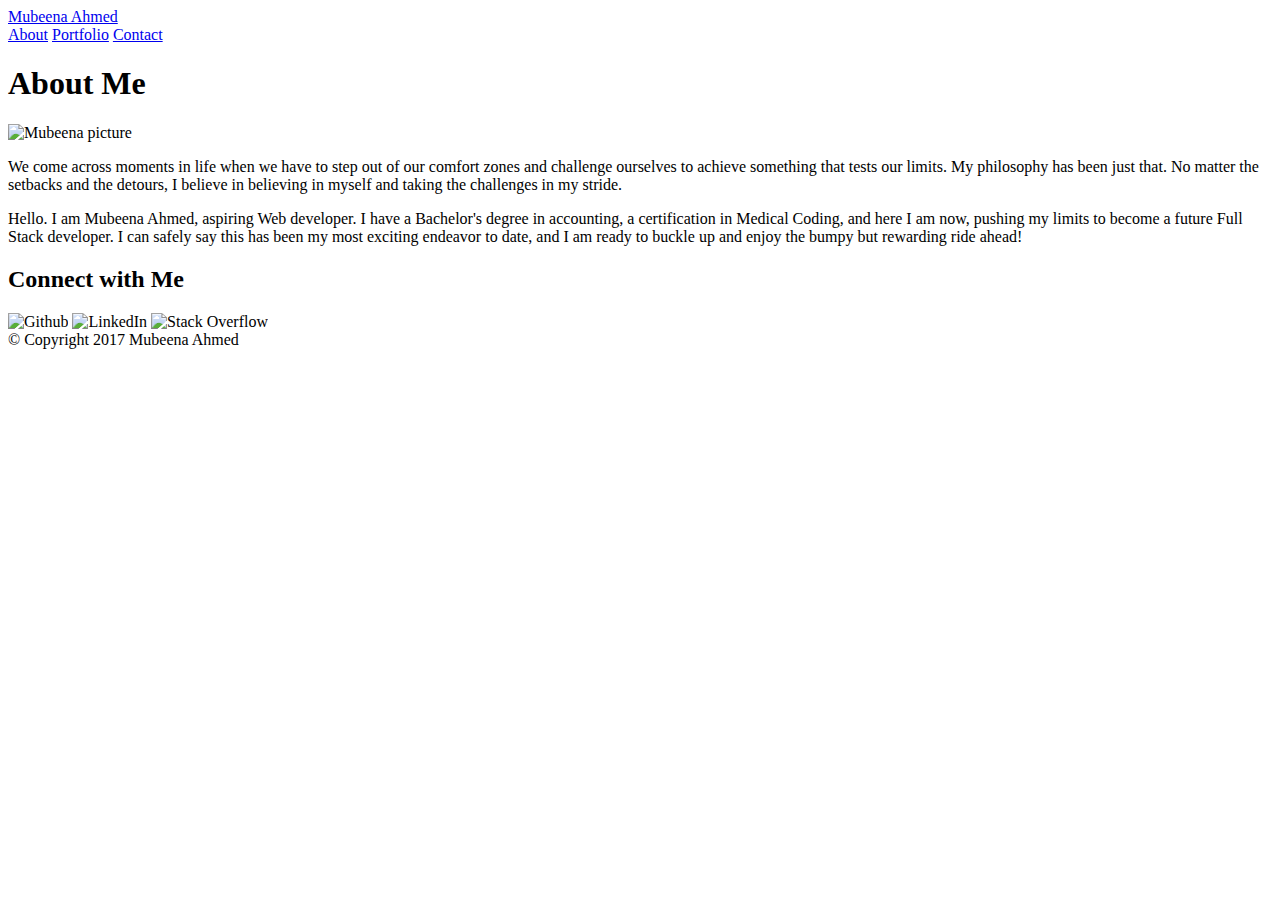
==== index.html @ 5b8c6cbc "my edited index.html" ====
<!DOCTYPE html>

<html lang="en-us">

<head>
  <meta charset="UTF-8">
  <title>Mubeena Ahmed | Web developer</title>
  <link rel="stylesheet" type="text/css" href="assets/css/reset.css">
  <link rel="stylesheet" type="text/css" href="assets/css/style.css">
</head>

<body>

  <header id="masthead">  
    <div class="container">
      <a href="index.html" id="logo">Mubeena Ahmed</a>
          <nav>
              <a href="index.html">About</a>
              <a href="portfolio.html">Portfolio</a>
              <a href="contact.html">Contact</a>
          </nav>
    </div>
  </header>

  <div id="main-container" class="container">
    <section class="main-container">
      <h1>About Me</h1>

      <img src="assets/images/Beena_pic.jpg" class="auth-image" alt="Mubeena picture">

      <p>We come across moments in life when we have to step out of our comfort zones and challenge ourselves to achieve something that tests our limits. My philosophy has been just that. No matter the setbacks and the detours, I believe in believing in myself and taking the challenges in my stride.</p>
      <p>Hello. I am Mubeena Ahmed, aspiring Web developer. I have a Bachelor's degree in accounting, a certification in Medical Coding, and here I am now, pushing my limits to become a future Full Stack developer. I can safely say this has been my most exciting endeavor to date, and I am ready to buckle up and enjoy the bumpy but rewarding ride ahead!</p>
      
    </section> 

    <section class="sidebar">
        <div id="connect">
          <h2>Connect with Me</h2>

          <img src="assets/images/if_github_401441.png" class="social" alt="Github">
          <img src="assets/images/if_square-linkedin_317725.png" class="social" alt="LinkedIn">
          <img src="assets/images/if_stackoverflow_273179.png"  alt="Stack Overflow" style="height:62px;width:62px">

        </div>


    </section>

  </div>

<footer>
    <div class="container">
    &copy; Copyright 2017 Mubeena Ahmed 

    </div>

</footer>

</body>
</html>
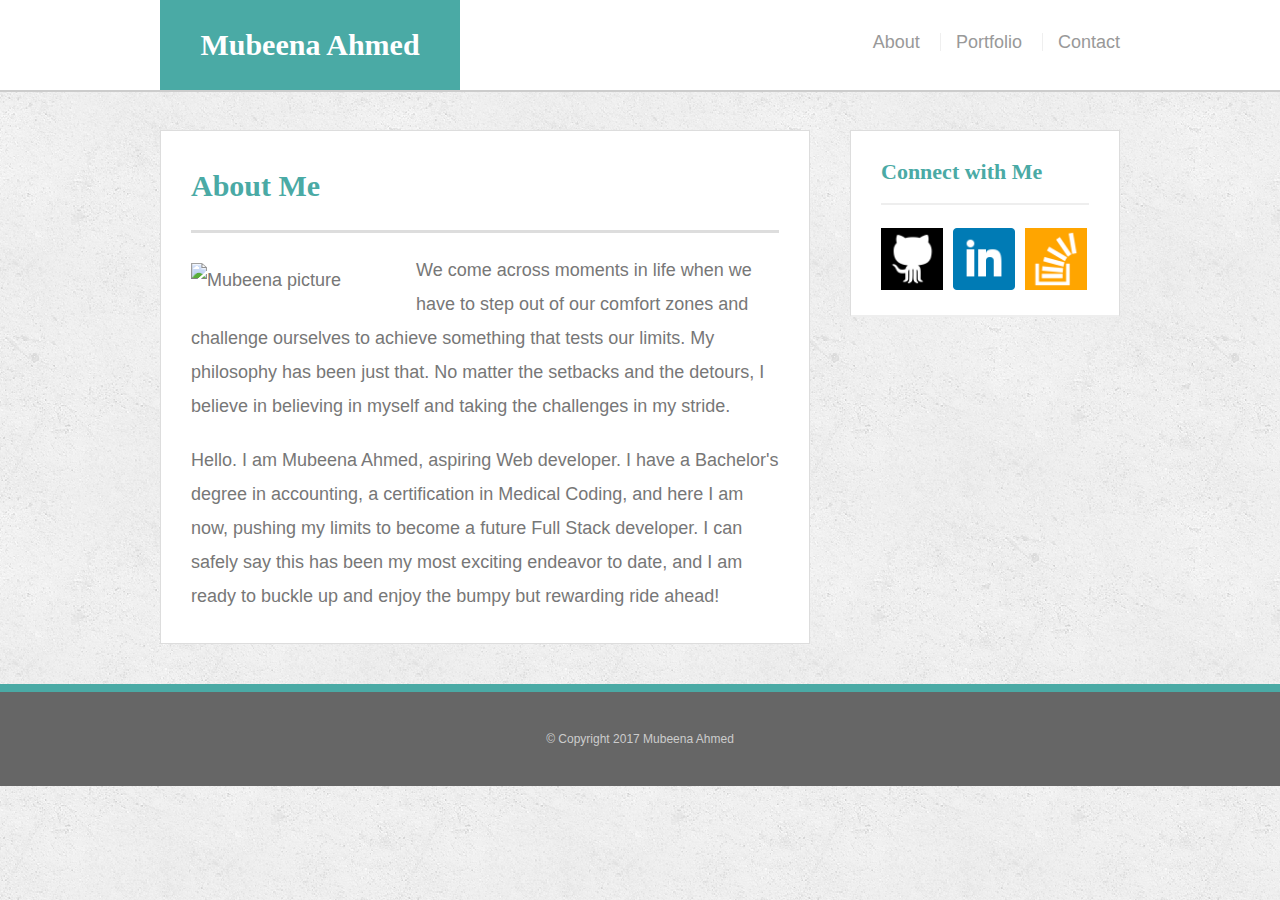
==== commit d78a9827: "my responsive portfolio index file" ====
--- a/index.html
+++ b/index.html
@@ -7,6 +7,7 @@
   <title>Mubeena Ahmed | Web developer</title>
   <link rel="stylesheet" type="text/css" href="assets/css/reset.css">
   <link rel="stylesheet" type="text/css" href="assets/css/style.css">
+  <meta name="viewport" content="width=device-width, initial-scale=1.0">
 </head>
 
 <body>
--- a/assets/css/style.css
+++ b/assets/css/style.css
@@ -0,0 +1,230 @@
+*{
+	box-sizing: border-box;
+}
+
+body{
+	background: url('../images/concrete_seamless.png');
+	font-size: 18px;
+	line-height: 34px;
+	font-family: 'Arial', 'Helvetica Neue', Helvetica, sans-serif;
+	color: #777;
+
+}
+
+.container{
+	width: 100%;
+	max-width: 960px;
+	margin: 0 auto;
+	clear: both;
+}
+
+h1, h2, h3, p {
+	margin-bottom: 20px;
+}
+
+p:last-child{
+	margin-bottom: 0;
+}
+
+h1, h2, h3{
+	font-family: 'Georgia', Times, Times New Roman, serif;
+	font-weight: 700;
+	color: #4aaaa5;
+
+}
+
+h1 {
+	font-size: 30px;
+	line-height: 49px;
+	border-bottom: 3px solid #ddd;
+	padding-bottom: 20px;
+}
+
+h2, h3{
+	font-size: 22px;
+}
+/*header*/
+
+#masthead{
+	background: #fff;
+	margin: 0 0 30px;
+	z-index: 99;
+	color: #fff;
+	overflow: auto;
+	border-bottom: 2px solid #ccc;
+	position: fixed;
+	width: 100%;
+}
+
+#logo{
+	width: 300px;
+	height: 90px;
+	background: #4aaaa5;
+	float: left;
+	font-family: 'Georgia', Times, Times New Roman, serif;
+	text-align: center;
+	line-height: 90px;
+	color: #fff;
+	font-weight: 700;
+	font-size: 30px;
+	text-decoration: none;
+
+}
+
+nav{
+	float: right;
+	margin-top: 25px;
+}
+
+nav a{
+	color: #999;
+	text-decoration: none;
+	margin-left: 15px;
+	display: inline-block;
+	border-left: 1px solid #efefef;
+	padding-left: 15px;
+	line-height: 18px;
+
+}
+
+nav a:first-child{
+	border-left: 0 none;
+}
+
+/*main*/
+#main-container{
+	padding-top: 130px;
+}
+
+.main-container{
+	background: #fff;
+	padding: 30px;
+	margin: 0 0 40px 0;
+	width: 100%;
+	max-width: 650px;
+	float: left;
+	border: 1px solid #ddd;
+}
+
+.auth-image{
+	width: 200px;
+	height: auto;
+	margin-top: 10px;
+	float: left;
+	margin-right: 25px;
+}
+
+/*sidebar*/
+.sidebar{
+	background: #fff;
+	padding: 30px;
+	width: 100%;
+	max-width: 270px;
+	float: right;
+	border: 1px solid #ddd;
+	margin-bottom: 20px;
+}
+
+h3, .sidebar, h2{
+	border-bottom: 2px solid #eee;
+	padding-bottom: 20px;
+	margin-bottom: 15px;
+	line-height: 22px;
+}
+
+.social{
+	width: 62px;
+	height: 62px;
+	margin-top: 8px;
+	margin-right: 5px;
+}
+
+.social:last-child{
+	margin-right: 0;
+}
+
+/*footer*/
+footer{
+	background: #666;
+	color: #fff;
+	padding: 30px 0;
+	clear: both;
+	border-top: 8px solid #4aaaa5;
+	color: #ccc;
+	font-size: 12px;
+	text-align: center;
+}
+
+/*portfolio*/
+
+.work{
+	width: 274px;
+	overflow: auto;
+	position: relative;
+	float: left;
+	margin: 20px 0 25px;
+}
+
+.work:nth-child(even){
+	margin-right: 40px;
+}
+
+.work img{
+	width: 100%;
+	border: 0 none;
+	opacity: .8;
+}
+
+.work h3{
+	border-bottom: 0;
+	background: #4aaaa5;
+	color: #fff;
+	text-align: center;
+	position: absolute;
+	bottom: 15px;
+	padding: 5px;
+	width: 100%;
+	line-height: 30px;
+	margin-bottom: 0;
+	font-weight:300;
+}
+
+/*contact*/
+
+#contact-form ul{
+	margin-bottom: 20px;
+}
+
+#contact-form li{
+	margin-bottom: 10px;
+}
+
+label,
+input[type=text],
+input[type=email],
+textarea{
+	display: block;
+	width: 100%;
+}
+
+input[type=text],
+input[type=email],
+textarea{
+	height: 35px;
+	border: 1px solid #ddd;
+	padding: 0 10px;
+	font-size: 14px;
+}
+
+textarea{
+	height: 200px;
+}
+
+input[type=submit] {
+	background: #4aaaa5;
+	border: 0 none;
+	color: #fff;
+	font-size: 18px;
+	padding: 10px 30px;
+	cursor: pointer;
+}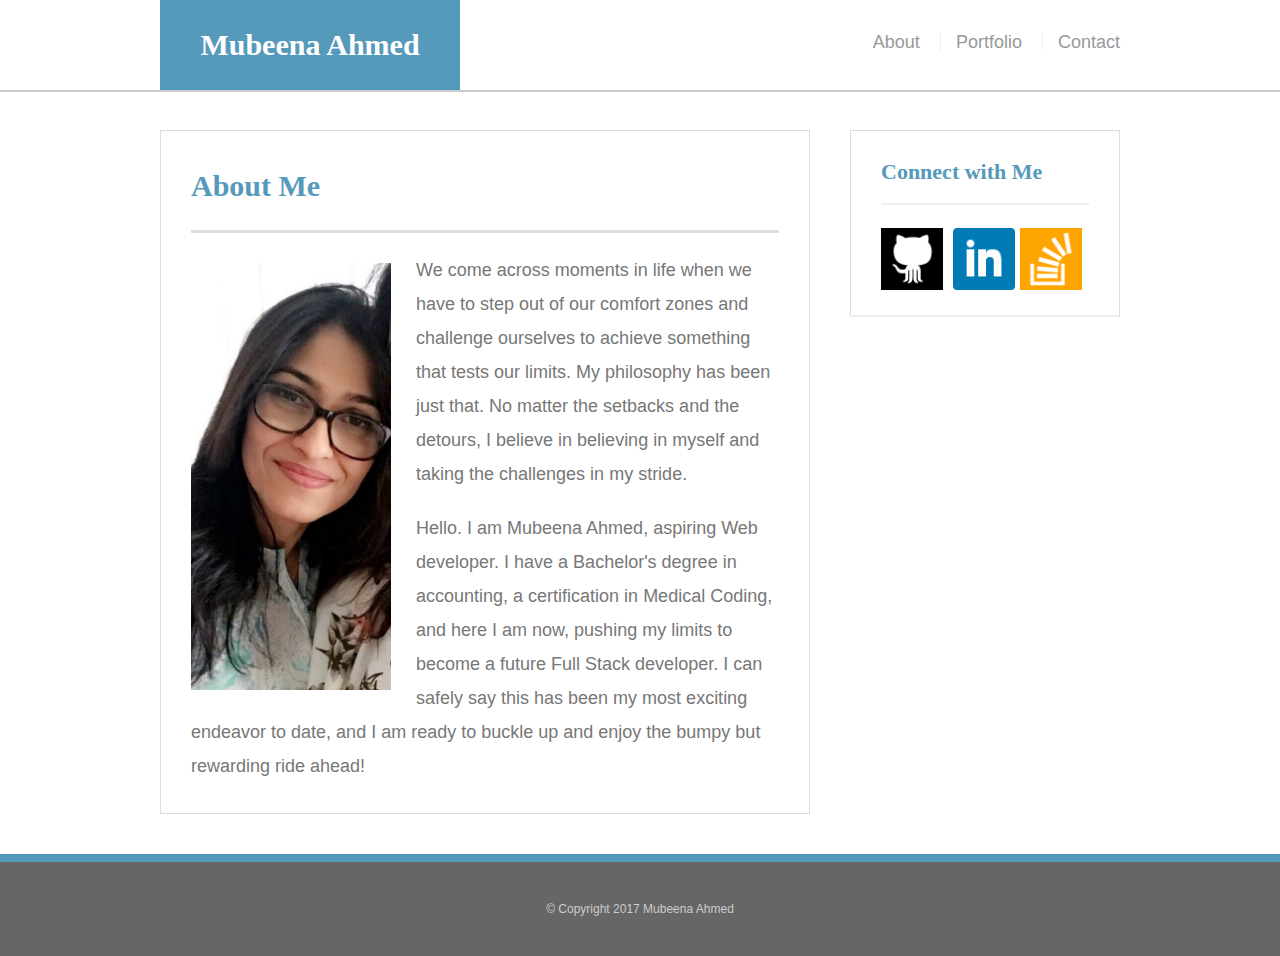
==== commit dac47c3b: "linkedin profile link added" ====
--- a/index.html
+++ b/index.html
@@ -4,10 +4,13 @@
 
 <head>
   <meta charset="UTF-8">
+  <meta name="viewport" content="width=device-width, initial-scale=1.0">
+  
   <title>Mubeena Ahmed | Web developer</title>
+  
   <link rel="stylesheet" type="text/css" href="assets/css/reset.css">
   <link rel="stylesheet" type="text/css" href="assets/css/style.css">
-  <meta name="viewport" content="width=device-width, initial-scale=1.0">
+  
 </head>
 
 <body>
@@ -39,7 +42,9 @@
           <h2>Connect with Me</h2>
 
           <img src="assets/images/if_github_401441.png" class="social" alt="Github">
-          <img src="assets/images/if_square-linkedin_317725.png" class="social" alt="LinkedIn">
+
+          <a href="https://www.linkedin.com/in/mubeena-ahmed-b1229b14b/"><img src="assets/images/if_square-linkedin_317725.png" class="social" alt="LinkedIn"></a>
+          
           <img src="assets/images/if_stackoverflow_273179.png"  alt="Stack Overflow" style="height:62px;width:62px">
 
         </div>
--- a/assets/css/style.css
+++ b/assets/css/style.css
@@ -3,7 +3,11 @@
 }
 
 body{
-	background: url('../images/concrete_seamless.png');
+	background: url('../images/patrick-tomasso-208114-unsplash.jpg');
+	-webkit-background-size: cover;
+	  -moz-background-size: cover;
+	  -o-background-size: cover;
+	  background-size: 100%;
 	font-size: 18px;
 	line-height: 34px;
 	font-family: 'Arial', 'Helvetica Neue', Helvetica, sans-serif;
@@ -29,7 +33,7 @@
 h1, h2, h3{
 	font-family: 'Georgia', Times, Times New Roman, serif;
 	font-weight: 700;
-	color: #4aaaa5;
+	color: #5599BB;
 
 }
 
@@ -59,7 +63,7 @@
 #logo{
 	width: 300px;
 	height: 90px;
-	background: #4aaaa5;
+	background: #5599BB;
 	float: left;
 	font-family: 'Georgia', Times, Times New Roman, serif;
 	text-align: center;
@@ -149,7 +153,7 @@
 	color: #fff;
 	padding: 30px 0;
 	clear: both;
-	border-top: 8px solid #4aaaa5;
+	border-top: 8px solid #5599BB;
 	color: #ccc;
 	font-size: 12px;
 	text-align: center;
@@ -177,7 +181,7 @@
 
 .work h3{
 	border-bottom: 0;
-	background: #4aaaa5;
+	background: #5599BB;
 	color: #fff;
 	text-align: center;
 	position: absolute;
@@ -221,10 +225,200 @@
 }
 
 input[type=submit] {
-	background: #4aaaa5;
+	background: #5599BB;
 	border: 0 none;
 	color: #fff;
 	font-size: 18px;
 	padding: 10px 30px;
 	cursor: pointer;
-}+}
+
+@media screen and (max-width: 980px) {
+	.container{
+		width: 90%;
+	}
+
+	#mastheader{
+		width: 94%;
+	}
+
+	#main-container{
+		width: 94%;
+	}
+
+	section .main-container{
+		width: 50%;
+		height: 50%;
+		padding: 2;
+		margin-left: 2px;
+		margin-right: 1px;
+		float: left;
+		
+	}
+
+
+
+	section .auth-image{
+		float: none;
+		height: 150px;
+		width: 100px;
+		margin-left: 150px;
+		clear: both;
+
+	}
+
+	.sidebar{
+		width: 30%;
+		margin-left: 1px;
+		float: right;
+		margin-right: 0px;
+	}
+
+	.work img{
+		width: 100%;
+		overflow: auto;
+	}
+
+	footer{
+		width: 100%;
+	}
+}
+
+@media screen and (max-width: 768px) {
+	.container{
+		width: 100%;
+	}
+
+	a#logo{
+		margin-left: 10px;
+	}
+
+	nav a{
+		padding-left: 5px;
+	}
+
+	nav a:last-child{
+		margin-right: 10px;
+	}
+
+	section.main-container {
+		width: 100%;
+		height: 100%;
+		padding: 5px;
+		margin-left: 10px;
+		margin-right: 10px;
+		float: none;
+		/*max-width: 750px;*/
+		
+	}
+
+	section .auth-image{
+		float: left;
+		height: 150px;
+		width: 100px;
+		margin-left: 10px;
+		
+	}
+
+	p .main-container{
+		width: 100%;
+		}
+
+	.work img{
+		width: 97%;
+	}
+
+	section.sidebar{
+		width: 100%;
+		min-width: 650px;
+		height: 50%;
+		margin-left: 10px;
+		float: left;
+		margin-right: 10px;
+	}
+
+	.sidebar{
+		width: 100%;
+		margin-left: 1px;
+		float: left;
+		margin-right: 0px;
+	}
+}
+
+@media screen and (max-width: 640px) {
+
+	body{
+		width: 640px;
+	}
+
+
+	#mastheader{
+		position: static;
+		background: #fff;
+		width: 100%;
+		height: auto;
+
+	}
+
+#logo{
+	width: 100%;
+	height: 90px;
+	background: #5599BB;
+	float: none;
+	font-family: 'Georgia', Times, Times New Roman, serif;
+	text-align: center;
+	line-height: 90px;
+	color: #fff;
+	font-weight: 700;
+	font-size: 30px;
+	text-decoration: none;
+
+}
+
+a#logo{
+	margin-left: 0%;
+	padding: 5% 33% 5% 26%;
+
+
+}
+
+nav{
+	float: none;
+	margin-top: 25px;
+	text-decoration: none;
+	text-align: center;
+}
+
+section.main-container {
+	margin-top: 5%;
+	height: 900px;
+}
+
+.auth-image{
+	float: none;
+	height: 175px;
+	border: 5px solid #ccc;
+	margin-left: 40%;
+
+}
+section.sidebar{
+	min-width: 600px;
+	margin-top: -3%;
+	float: left;
+}
+
+.work img{
+	width: 285px;
+	height: 150px;
+
+
+}
+div.work{
+	width: 50%;
+	float: none;
+	margin: 0px 15px 0px 140px;
+}
+
+	p{
+		display: inline-block;
+	}